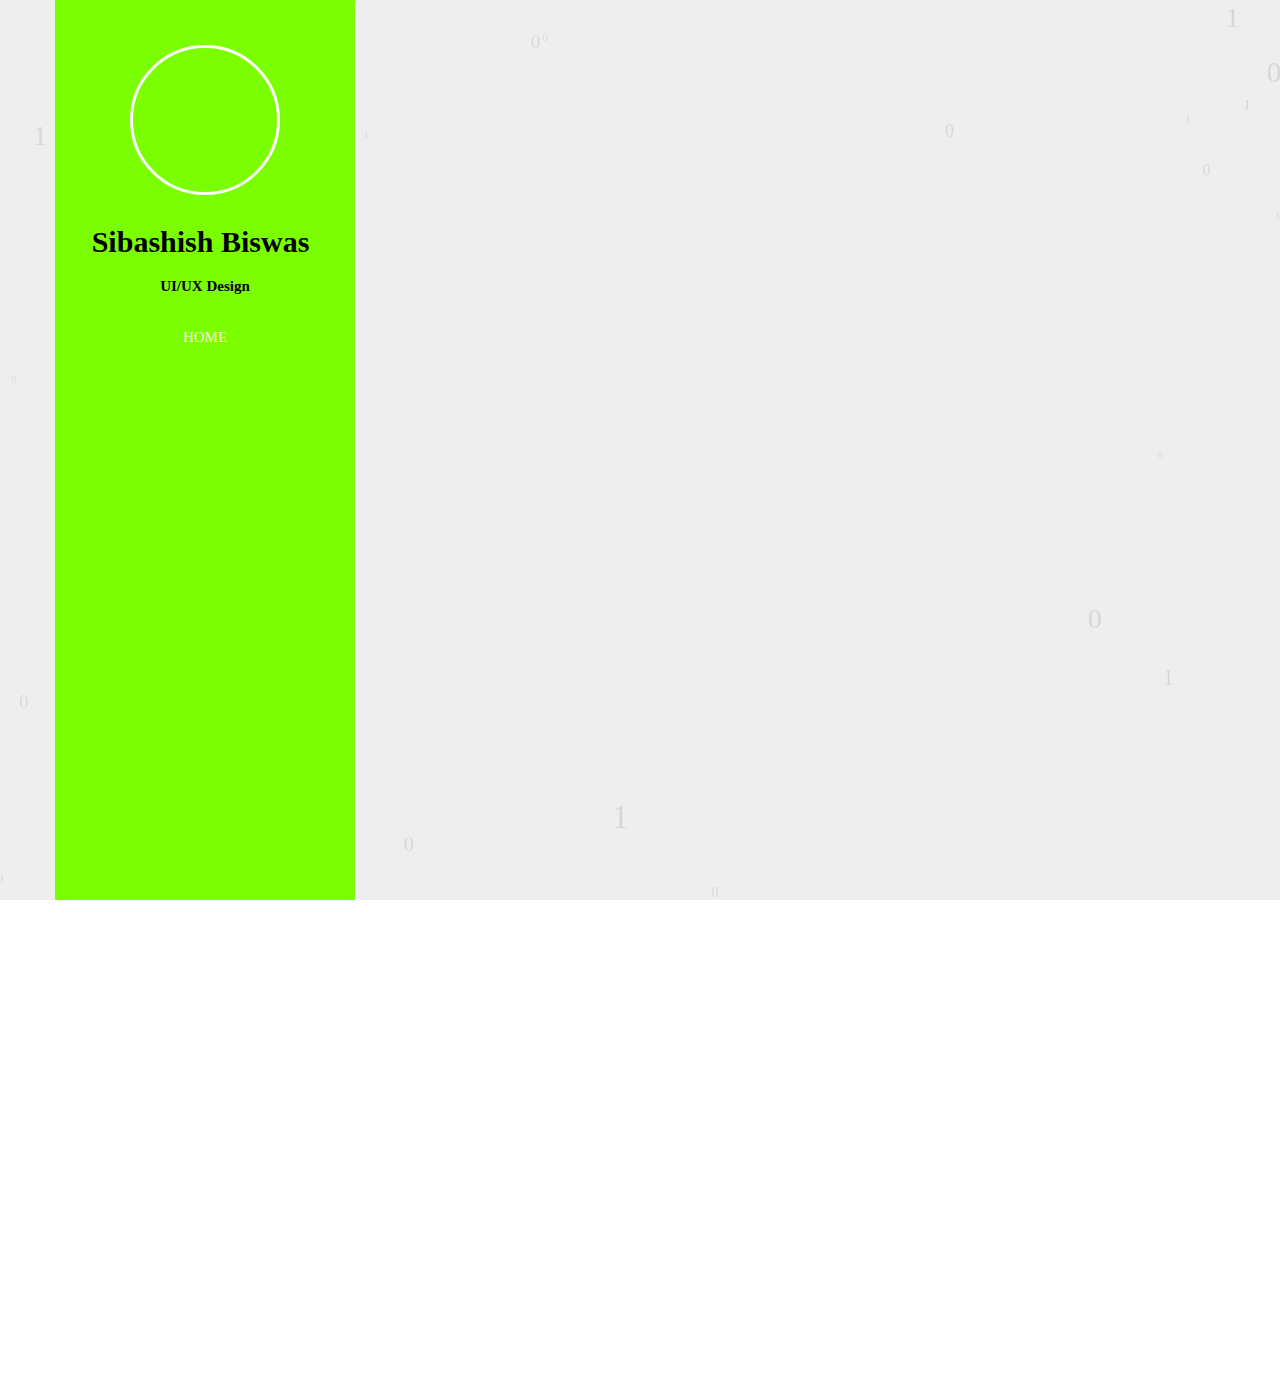
==== ui.html @ 1a41da85 "first commit" ====
<!DOCTYPE HTML>
<html>
   <head>
      <meta charset="utf-8">
      <meta http-equiv="X-UA-Compatible" content="IE=edge">
      <title>UI/UX</title>
      <meta name="viewport" content="width=device-width, initial-scale=1">
      <meta name="description" content="Portfolio webpage of Vinay Somawat" />
      <meta name="keywords" content="portfolio,website,personal website,github,projects,computer science and engineering" />
      <meta name="author" content="Sibashish Biswas" />
      <!--quora icon--> 
      <meta name="viewport" content="width=device-width, initial-scale=1">
      <link rel="stylesheet" href="https://cdnjs.cloudflare.com/ajax/libs/font-awesome/4.7.0/css/font-awesome.min.css">
      <!-- Place favicon.ico and apple-touch-icon.png in the root directory -->
      <link rel="shortcut icon" href="logo.png">
      <link rel="icon" type="image/png" href="kisspng-wechat-avatar-icon-line-v-word-5a715fe8a66dc6.6173848315173795606817.png">
      <link href="https://fonts.googleapis.com/css?family=Quicksand:300,400,500,700" rel="stylesheet">
      <link href="https://fonts.googleapis.com/css?family=Playfair+Display:400,400i,700" rel="stylesheet">
      <!-- Animate.css -->
      <link rel="stylesheet" href="css/animate.css">
      <!-- Icomoon Icon Fonts-->
      <link rel="stylesheet" href="css/icomoon.css">
      <!-- Bootstrap  -->
      <link rel="stylesheet" href="css/bootstrap.css">
      <!-- Flexslider  -->
      <link rel="stylesheet" href="css/flexslider.css">
      <!-- Flaticons  -->
      <link rel="stylesheet" href="fonts/flaticon/font/flaticon.css">
      <!-- Owl Carousel -->
      <link rel="stylesheet" href="css/owl.carousel.min.css">
      <link rel="stylesheet" href="css/owl.theme.default.min.css">
      <!-- Theme style  -->
      <link rel="stylesheet" href="css/style.css">
      <!-- Modernizr JS -->
      <script src="js/modernizr-2.6.2.min.js"></script>
       <!-----Google adsense code---->
       <script data-ad-client="ca-pub-4767382980457301" async src="https://pagead2.googlesyndication.com/pagead/js/adsbygoogle.js"></script>
   </head>
   <body>
       <canvas id="canvas"></canvas>
      <div id="colorlib-page">
         <div class="container-wrap">
            <a href="#" class="js-colorlib-nav-toggle colorlib-nav-toggle" data-toggle="collapse" data-target="#navbar" aria-expanded="false" aria-controls="navbar"><i></i></a> 
            <aside id="colorlib-aside" role="complementary" class="border js-fullheight">
               <div class="text-center">
                  <div class="author-img" style="background-image: url(images/IMG_-wl1xai.jpg);"></div>
                  <h1 id="colorlib-logo" style="font-family: fantasy;"><a href="https://sibashish99.github.io">Sibashish Biswas</a></h1>
                  <p style="font-family: fantasy;"><strong>UI/UX Design</strong></p>
                  <a href="index.html" style="font-family: fantasy; color: antiquewhite;">HOME</a>
               </div>
            </aside>
            <div id="colorlib-main">
               <section class="colorlib-about" data-section="about">
                  <div class="colorlib-narrow-content">
                     <div class="row">
                        <div class="col-md-12">
                           <div class="row row-bottom-padded-sm animate-box" data-animate-effect="fadeInLeft">
                              <div class="col-md-12">
                                 <div class="about-desc">
                                    <h2 style="font-family: fantasy;">UI/UX Design</h2>
                                    <hr>
                                     <div class="col-md-12">
                        <article class="timeline-entry animate-box" data-animate-effect="fadeInRight">
                          <br>
                          <ul class="fa-ul mb-0">
                            <!-- <article class="timeline-entry animate-box" data-animate-effect="fadeInRight"> -->
                            <li>
                              <i class="fa-li fa fa-check"></i>
                              <div
                                onmouseover="document.querySelector('#colorlib-main > section.colorlib-skills > div > div > div:nth-child(3) > article > ul > li:nth-child(1) > div > a > div:nth-child(1)').style.backgroundColor='#78C2AD'"
                                onmouseout="document.querySelector('#colorlib-main > section.colorlib-skills > div > div > div:nth-child(3) > article > ul > li:nth-child(1) > div > a > div:nth-child(1)').style.backgroundColor=''">
                                <a href="https://github.com/sibashish99/iphone11pro_UI" style="text-decoration:none;">
                                  <div>
                                    <h4 class="mb-3" style="font-family: fantasy;">Iphone11 landing page</h4>
                                  </div>
                                  <div
                                    class="resume-item d-flex flex-column flex-md-row justify-content-between mb-3">
                                    <div id="divMain">
                                      <div id='left-div' class="resume-content">
                                        <img style='float:left; margin:0 20px;' width='300px;' class='img-fluid'
                                          src='images/ui1.png'>
                                      </div>
                                      <div id='right-div' class='resume-content'>
                                        <div class="subheading mb-0">
                                          <p>The landing page of iphone11 website.</p>
                                        </div>
                                        <div class="mb-0">
                                          <span class='badge badge-secondary'>HTML</span>
                                          <span class='badge badge-secondary'>CSS</span>
                                          <span class='badge badge-secondary'>Javascriipt</span>
                                        </div>
                                        <iframe src="https://ghbtns.com/github-btn.html?user=sibashish99&repo=iphone11pro_UI&type=watch&count=true&size=small&v=2" frameborder="0" scrolling="0" width="100px" height="30px"></iframe>
                                        <iframe src="https://ghbtns.com/github-btn.html?user=sibashish99&repo=iphone11pro_UI&type=star&count=true&size=small" frameborder="0" scrolling="0" width="100px" height="30px"></iframe>
                                        <iframe src="https://ghbtns.com/github-btn.html?user=sibashish99&repo=iphone11pro_UI&type=fork&count=true&size=small" frameborder="0" scrolling="0" width="100px" height="30px"></iframe>
                                      </div>
                                    </div>
                                  </div>
                                </a>
                              </div>
                            </li>
                            <br>
                            <br>
                            <!-- </article>
                              <article class="timeline-entry animate-box" data-animate-effect="fadeInRight"> -->
                                <br>
                            <li>
                              <i class="fa-li fa fa-check"></i>
                              <div
                                onmouseover="document.querySelector('#colorlib-main > section.colorlib-skills > div > div > div:nth-child(3) > article > ul > li:nth-child(3) > div > a > div:nth-child(1)').style.backgroundColor='#78C2AD'"
                                onmouseout="document.querySelector('#colorlib-main > section.colorlib-skills > div > div > div:nth-child(3) > article > ul > li:nth-child(3) > div > a > div:nth-child(1)').style.backgroundColor=''">
                                <a href="https://github.com/sibashish99/iPhone_watch_UI" style="text-decoration:none;">
                                  <div>
                                    <h4 class="mb-3" style="font-family: fantasy;">Iphone watch landing page</h4>
                                  </div>
                                  <div
                                    class="resume-item d-flex flex-column flex-md-row justify-content-between mb-3">
                                    <div id="divMain">
                                      <div id='left-div' class="resume-content">
                                        <img style='float:left; margin:0 20px;' width='300px;' class='img-fluid'
                                          src='images/ui2.png'>
                                      </div>
                                      <div id='right-div' class='resume-content'>
                                        <div class="subheading mb-0">
                                          <p>Iphone watch website landing page.</p>
                                        </div>
                                        <div class="mb-0">
                                          <span class='badge badge-secondary'>HTML</span>
                                          <span class='badge badge-secondary'>CSS</span>
                                          <span class='badge badge-secondary'>Javascript</span>
                                        </div>
                                        <br>
                                        <iframe src="https://ghbtns.com/github-btn.html?user=sibashish99&repo=iPhone_watch_UI&type=watch&count=true&size=small&v=2" frameborder="0" scrolling="0" width="100px" height="30px"></iframe>
                                        <iframe src="https://ghbtns.com/github-btn.html?user=sibashish99&repo=iPhone_watch_UI&type=star&count=true&size=small" frameborder="0" scrolling="0" width="100px" height="30px"></iframe>
                                        <iframe src="https://ghbtns.com/github-btn.html?user=sibashish99&repo=iPhone_watch_UI&type=fork&count=true&size=small" frameborder="0" scrolling="0" width="100px" height="30px"></iframe>
                                      </div>
                                    </div>
                                  </div>
                                </a>
                              </div>
                            </li>

                            <!--ui3-->
                            <br>
                            <!-- </article>
                              <article class="timeline-entry animate-box" data-animate-effect="fadeInRight"> -->
                                <br>
                            <li>
                              <i class="fa-li fa fa-check"></i>
                              <div
                                onmouseover="document.querySelector('#colorlib-main > section.colorlib-skills > div > div > div:nth-child(3) > article > ul > li:nth-child(3) > div > a > div:nth-child(1)').style.backgroundColor='#78C2AD'"
                                onmouseout="document.querySelector('#colorlib-main > section.colorlib-skills > div > div > div:nth-child(3) > article > ul > li:nth-child(3) > div > a > div:nth-child(1)').style.backgroundColor=''">
                                <a href="https://github.com/sibashish99/joker_ui" style="text-decoration:none;">
                                  <div>
                                    <h4 class="mb-3" style="font-family: fantasy;">Iphone watch landing page</h4>
                                  </div>
                                  <div
                                    class="resume-item d-flex flex-column flex-md-row justify-content-between mb-3">
                                    <div id="divMain">
                                      <div id='left-div' class="resume-content">
                                        <img style='float:left; margin:0 20px;' width='300px;' class='img-fluid'
                                          src='images/ui3.png'>
                                      </div>
                                      <div id='right-div' class='resume-content'>
                                        <div class="subheading mb-0">
                                          <p>Joker landing page</p>
                                        </div>
                                        <div class="mb-0">
                                          <span class='badge badge-secondary'>HTML</span>
                                          <span class='badge badge-secondary'>CSS</span>
                                          <span class='badge badge-secondary'>Javascript</span>
                                        </div>
                                        <br>
                                        <iframe src="https://ghbtns.com/github-btn.html?user=sibashish99&repo=joker_ui&type=watch&count=true&size=small&v=2" frameborder="0" scrolling="0" width="100px" height="30px"></iframe>
                                        <iframe src="https://ghbtns.com/github-btn.html?user=sibashish99&repo=joker_ui&type=star&count=true&size=small" frameborder="0" scrolling="0" width="100px" height="30px"></iframe>
                                        <iframe src="https://ghbtns.com/github-btn.html?user=sibashish99&repo=joker_ui&type=fork&count=true&size=small" frameborder="0" scrolling="0" width="100px" height="30px"></iframe>
                                      </div>
                                    </div>
                                  </div>
                                </a>
                              </div>
                            </li>
                            <!--end-->

                                    <!--ui4-->
                                    <br>
                                    <!-- </article>
                                      <article class="timeline-entry animate-box" data-animate-effect="fadeInRight"> -->
                                        <br>
                                    <li>
                                      <i class="fa-li fa fa-check"></i>
                                      <div
                                        onmouseover="document.querySelector('#colorlib-main > section.colorlib-skills > div > div > div:nth-child(3) > article > ul > li:nth-child(3) > div > a > div:nth-child(1)').style.backgroundColor='#78C2AD'"
                                        onmouseout="document.querySelector('#colorlib-main > section.colorlib-skills > div > div > div:nth-child(3) > article > ul > li:nth-child(3) > div > a > div:nth-child(1)').style.backgroundColor=''">
                                        <a href="https://github.com/sibashish99/Realme_ui" style="text-decoration:none;">
                                          <div>
                                            <h4 class="mb-3" style="font-family: fantasy;">Realme website UI</h4>
                                          </div>
                                          <div
                                            class="resume-item d-flex flex-column flex-md-row justify-content-between mb-3">
                                            <div id="divMain">
                                              <div id='left-div' class="resume-content">
                                                <img style='float:left; margin:0 20px;' width='300px;' class='img-fluid'
                                                  src='images/ui4.png'>
                                              </div>
                                              <div id='right-div' class='resume-content'>
                                                <div class="subheading mb-0">
                                                  <p>Realme website landing page</p>
                                                </div>
                                                <div class="mb-0">
                                                  <span class='badge badge-secondary'>HTML</span>
                                                  <span class='badge badge-secondary'>CSS</span>
                                                  <span class='badge badge-secondary'>Javascript</span>
                                                </div>
                                                <br>
                                                <iframe src="https://ghbtns.com/github-btn.html?user=sibashish99&repo=Realme_ui&type=watch&count=true&size=small&v=2" frameborder="0" scrolling="0" width="100px" height="30px"></iframe>
                                                <iframe src="https://ghbtns.com/github-btn.html?user=sibashish99&repo=Realme_ui&type=star&count=true&size=small" frameborder="0" scrolling="0" width="100px" height="30px"></iframe>
                                                <iframe src="https://ghbtns.com/github-btn.html?user=sibashish99&repo=Realme_ui&type=fork&count=true&size=small" frameborder="0" scrolling="0" width="100px" height="30px"></iframe>
                                              </div>
                                            </div>
                                          </div>
                                        </a>
                                      </div>
                                    </li>
                                    <!--end-->

                                            <!--ui5-->
                                            <br>
                                            <!-- </article>
                                              <article class="timeline-entry animate-box" data-animate-effect="fadeInRight"> -->
                                                <br>
                                            <li>
                                              <i class="fa-li fa fa-check"></i>
                                              <div
                                                onmouseover="document.querySelector('#colorlib-main > section.colorlib-skills > div > div > div:nth-child(3) > article > ul > li:nth-child(3) > div > a > div:nth-child(1)').style.backgroundColor='#78C2AD'"
                                                onmouseout="document.querySelector('#colorlib-main > section.colorlib-skills > div > div > div:nth-child(3) > article > ul > li:nth-child(3) > div > a > div:nth-child(1)').style.backgroundColor=''">
                                                <a href="https://drive.google.com/file/d/1MjmD7J5fWbPoXzM8pMlUVHMJ9iEuBJGy/view?usp=sharing" style="text-decoration:none;">
                                                  <div>
                                                    <h4 class="mb-3" style="font-family: fantasy;">Realme website UI</h4>
                                                  </div>
                                                  <div
                                                    class="resume-item d-flex flex-column flex-md-row justify-content-between mb-3">
                                                    <div id="divMain">
                                                      <div id='left-div' class="resume-content">
                                                        <img style='float:left; margin:0 20px;' width='300px;' class='img-fluid'
                                                          src='images/ui5.png'>
                                                      </div>
                                                      <div id='right-div' class='resume-content'>
                                                        <div class="subheading mb-0">
                                                          <p>soft UI</p>
                                                        </div>
                                                        <div class="mb-0">
                                                          <span class='badge badge-secondary'>Adobe Xd</span>
                                                          <span class='badge badge-secondary'>Photoshop</span>
                                                        </div>
                                                        <br>
                                                       <!-- <iframe src="https://ghbtns.com/github-btn.html?user=sibashish99&repo=Realme_ui&type=watch&count=true&size=small&v=2" frameborder="0" scrolling="0" width="100px" height="30px"></iframe>
                                                        <iframe src="https://ghbtns.com/github-btn.html?user=sibashish99&repo=Realme_ui&type=star&count=true&size=small" frameborder="0" scrolling="0" width="100px" height="30px"></iframe>
                                                        <iframe src="https://ghbtns.com/github-btn.html?user=sibashish99&repo=Realme_ui&type=fork&count=true&size=small" frameborder="0" scrolling="0" width="100px" height="30px"></iframe>
                                                      -->
                                                      </div>
                                                    </div>
                                                  </div>
                                                </a>
                                              </div>
                                            </li>
                                            <!--end-->
                            <br>
                          </ul>
                        </article>
                      </div>
                                 </div>
                              </div>
                           </div>
                        </div>
                     </div>
                  </div>
               </section>
            </div>
            <!-- jQuery -->
            <script src="js/jquery.min.js"></script>
            <!-- jQuery Easing -->
            <script src="js/jquery.easing.1.3.js"></script>
            <!-- Bootstrap -->
            <script src="js/bootstrap.min.js"></script>
            <!-- Waypoints -->
            <script src="js/jquery.waypoints.min.js"></script>
            <!-- Flexslider -->
            <script src="js/jquery.flexslider-min.js"></script>
            <!-- Owl carousel -->
            <script src="js/owl.carousel.min.js"></script>
            <!-- Counters -->
            <script src="js/jquery.countTo.js"></script>
            <!-- MAIN JS -->
            <script src="js/main.js"></script>
             <!--canvas js--->
           <script src="js/canvas.js"></script>
         </div>
      </div>
   </body>
</html>
---- fonts/flaticon/font/flaticon.css ----
.flaticons-solid:before {
  font-family: "FlatIcons Solid";
  speak: none;
  font-style: normal;
  font-weight: normal;
  line-height: 1;
  -webkit-font-smoothing: antialiased; }
  
.flaticons-stroke:before {
  font-family: "FlatIcons Stroke";
  speak: none;
  font-style: normal;
  font-weight: normal;
  line-height: 1;
  -webkit-font-smoothing: antialiased; }

[class=^"flaticons-"].A1:before,
[class=^"flaticons-"].paperclip-2:before {
  content: "e000"; }

[class=^"flaticons-"].A2:before {
  content: "e001"; }

[class=^"flaticons-"].A3:before {
  content: "e002"; }

[class=^"flaticons-"].B1:before {
  content: "e003"; }

[class=^"flaticons-"].B2:before {
  content: "e004"; }

[class=^"flaticons-"].B3:before {
  content: "e005"; }

[class=^"flaticons-"].C1:before {
  content: "e006"; }

[class=^"flaticons-"].C2:before {
  content: "e007"; }

[class=^"flaticons-"].C3:before {
  content: "e008"; }
---- css/style.css ----
@font-face {
  font-family: 'icomoon';
  src: url("../fonts/icomoon/icomoon.eot?srf3rx");
  src: url("../fonts/icomoon/icomoon.eot?srf3rx#iefix") format("embedded-opentype"), url("../fonts/icomoon/icomoon.ttf?srf3rx") format("truetype"), url("../fonts/icomoon/icomoon.woff?srf3rx") format("woff"), url("../fonts/icomoon/icomoon.svg?srf3rx#icomoon") format("svg");
  font-weight: normal;
  font-style: normal; }


body {
  font-family: "Quicksand", Arial, sans-serif;
  font-weight: 400;
  font-size: 15px;
  line-height: 1.8;
  color: rgba(0, 0, 0, 0.7); }
  @media screen and (max-width: 992px) {
    body {
      font-size: 16px; } 
      h2{
          text-align: center;
      }
canvas {
  background: #EEE;
  position: fixed;
  top: 0;
  left: 0;
}}
canvas {
  background: #EEE;
  position: fixed;
  top: 0;
  left: 0;
}

a {
  color: #2c98f0;
  -webkit-transition: 0.5s;
  -o-transition: 0.5s;
  transition: 0.5s; }
  a:hover, a:active, a:focus {
    color: #2c98f0;
    outline: none;
    text-decoration: none !important; }

p {
  margin-bottom: 1.5em;
    color: black;
    font-family: 'Montserrat', sans-serif;
}
x{
    margin-bottom: 1.5em;
    background-color:darkkhaki;
    color: black;
    backface-visibility: visible;
}

h1, h4, h5, h6 {
  color: #000;
  font-family: "Playfair Display", Georgia, serif;
  font-weight: 400;
  margin: 0 0 30px 0; }

h2{
    color: #000;
  font-family: "Playfair Display", Georgia, serif;
  font-weight: 200;
  margin: 0 0 20px 0;
}
h3{
    color: #000;
  font-family: "Playfair Display", Georgia, serif;
  font-weight: 200;
  margin: 0 0 30px 0;
}

figure {
  margin-bottom: 2.5em;
  float: left;
  width: 100%; }
  figure figcaption {
    font-size: 16px;
    width: 80%;
    margin: 20px auto 0px auto;
    color: black;
    font-style: italic;
    font-family: "Quicksand", Arial, sans-serif; }
    @media screen and (max-width: 480px) {
      figure figcaption {
        width: 100%; } }

::-webkit-selection {
  color: #fff;
  background: #2c98f0; }

::-moz-selection {
  color: #fff;
  background: #2c98f0; }

::selection {
  color: #fff;
  background: #2c98f0; }

#colorlib-page {
  width: 100%;
  overflow: hidden;
  position: relative; }

#colorlib-aside {
  padding-top: 3em;
  padding-bottom: 1px;
  float:left;
  width: 300px;
  position: fixed;
  z-index: 1001;
    background-color:#7bff00;
  -webkit-transition: 0.5s;
  -o-transition: 0.5s;
  transition: 0.5s; }
  @media screen and (max-width: 768px) {
    #colorlib-aside {
      width: 300px;
      -moz-transform: translateX(-300px);
      -webkit-transform: translateX(-300px);
      -ms-transform: translateX(-300px);
      -o-transform: translateX(-300px);
      transform: translateX(-300px);
      padding-top: 4em;
	  background-color: #f9bf3f;
        height: auto;
      } }
  #colorlib-aside .author-img {
    width: 150px;
    height: 150px;
    margin: 0 auto;
    margin-bottom: 30px;
    -webkit-border-radius: 50%;
    -moz-border-radius: 50%;
    -ms-border-radius: 50%;
    border-radius: 50%;
    border: 3px solid white;}
#colorlib-aside h1{
    color: #000;
  font-family: 'Raleway', sans-serif;
}
  #colorlib-aside .position {
    display: block;
    margin-bottom: 2em;
    font-size: 12px;
    text-transform: uppercase; }
  #colorlib-aside #colorlib-logo {
    text-align: right;
    font-weight: 700;
    font-size: 30px;
    margin-bottom: .5em;
    display: block;
    width: 100%; }
    #colorlib-aside #colorlib-logo a {
      display: block;
      text-align: center;
      color: #000;
      padding-right: .3em;}
  #colorlib-aside #colorlib-main-menu {
    display: block;
    width: 100%; }
    #colorlib-aside #colorlib-main-menu .collapse {
      display: block !important; }
    #colorlib-aside #colorlib-main-menu ul {
      text-align: center;
      margin: 0;
      padding: 0; }
      @media screen and (max-width: 768px) {
        #colorlib-aside #colorlib-main-menu ul {
          margin: 0 0 2em 0; } }
      #colorlib-aside #colorlib-main-menu ul li {
        margin: 0 0 10px 0;
        padding: 0;
        list-style: none;
        font-size: 12px;
        font-weight: 500;
        text-transform: uppercase;
        letter-spacing: 1px; }
        #colorlib-aside #colorlib-main-menu ul li a {
          color: rgba(0, 0, 0, 0.7);
          text-decoration: none;
          position: relative;
          padding: 10px 0;
          font-family: "Quicksand", Arial, sans-serif;
          -webkit-transition: 0.3s;
          -o-transition: 0.3s;
          transition: 0.3s; }
          #colorlib-aside #colorlib-main-menu ul li a:after {
            content: "";
            position: absolute;
            height: 1px;
            bottom: 7px;
            left: 0;
            right: 0;
            background-color: #2c98f0;
            visibility: hidden;
            -webkit-transform: scaleX(0);
            -moz-transform: scaleX(0);
            -ms-transform: scaleX(0);
            -o-transform: scaleX(0);
            transform: scaleX(0);
            -webkit-transition: all 0.3s cubic-bezier(0.175, 0.885, 0.32, 1.275);
            -moz-transition: all 0.3s cubic-bezier(0.175, 0.885, 0.32, 1.275);
            -ms-transition: all 0.3s cubic-bezier(0.175, 0.885, 0.32, 1.275);
            -o-transition: all 0.3s cubic-bezier(0.175, 0.885, 0.32, 1.275);
            transition: all 0.3s cubic-bezier(0.175, 0.885, 0.32, 1.275); }
          #colorlib-aside #colorlib-main-menu ul li a:hover {
            text-decoration: none;
            color: black; }
            #colorlib-aside #colorlib-main-menu ul li a:hover:after {
              visibility: visible;
              -webkit-transform: scaleX(1);
              -moz-transform: scaleX(1);
              -ms-transform: scaleX(1);
              -o-transform: scaleX(1);
              transform: scaleX(1); }
        #colorlib-aside #colorlib-main-menu ul li.active a {
          color: #8e8a92; }
          #colorlib-aside #colorlib-main-menu ul li.active a:after {
            visibility: visible;
            -webkit-transform: scaleX(1);
            -moz-transform: scaleX(1);
            -ms-transform: scaleX(1);
            -o-transform: scaleX(1);
            transform: scaleX(1); }
  #colorlib-aside .colorlib-footer {
    font-size: 20px;
    text-align: center;
    font-weight: 400;
    color: rgba(0, 0, 0, 0.5);
    padding: 0 20px;
    width: 100%;}
    @media screen and (max-width: 768px) {
      #colorlib-aside .colorlib-footer {
        position: fixed;
        height: auto;} }
    #colorlib-aside .colorlib-footer span {
      display: block;}
    #colorlib-aside .colorlib-footer ul {
      padding: 0 20px;
      margin: 0 0 10px 0; }
      #colorlib-aside .colorlib-footer ul li {
        padding: 0 20px;
        margin: 0 0 10px 0;
        display: inline;
        list-style: none; }
#colorlib-aside .colorlib-footer h3 {
    font-family:inherit;
          padding: 4px; }
#colorlib-aside .colorlib-footer h3 a
{
    color: #FF722C;
    font-size: 18px;
}
#rcorners2 {
    border-radius: 15px;
  background: black;
  padding: 20px; 
  width: 50%;
  height: 40px; 
}
        #colorlib-aside .colorlib-footer ul li a {
          color: rgba(255, 255, 255, 0.3);
          padding: 4px; }
          #colorlib-aside .colorlib-footer ul li a:hover, #colorlib-aside .colorlib-footer ul li a:active, #colorlib-aside .colorlib-footer ul li a:focus {
            text-decoration: none;
            outline: none;
            color: black; }

.container-wrap {
  max-width: 1170px;
  margin: 0 auto; }

#colorlib-main {
  width: calc(100% - 300px);
  float: right;
  -webkit-transition: 0.5s;
  -o-transition: 0.5s;
  transition: 0.5s; }
  @media screen and (max-width: 768px) {
    #colorlib-main {
      width: 100%;
      padding: 0 1em; } }

#colorlib-hero {
  min-height: 500px;
  background: #fff url(../images/loader.gif) no-repeat center center;
  width: 100%;
  float: left;
  margin-bottom: 10em;
  clear: both; }
  #colorlib-hero .flexslider {
    border: none;
    z-index: 1;
    margin-bottom: 0; }
    #colorlib-hero .flexslider .slides {
      position: relative;
      overflow: visible; }
      #colorlib-hero .flexslider .slides li {
        background-repeat: no-repeat;
        background-size: cover;
        background-position: bottom center;
        min-height: 400px;
        position: relative; }
    #colorlib-hero .flexslider .flex-control-nav {
      bottom: 20px;
      z-index: 1000;
      left: 20px;
      float: left;
      width: auto; }
      @media screen and (max-width: 768px) {
        #colorlib-hero .flexslider .flex-control-nav {
          right: 20px;
          top: 100px; } }
      #colorlib-hero .flexslider .flex-control-nav li {
        display: block;
        margin-bottom: 10px; }
        #colorlib-hero .flexslider .flex-control-nav li a {
          background: rgba(0, 0, 0, 0.5);
          -webkit-box-shadow: none;
          box-shadow: none;
          width: 12px;
          height: 12px;
          cursor: pointer; }
          #colorlib-hero .flexslider .flex-control-nav li a.flex-active {
            cursor: pointer;
            background: transparent;
            border: 2px solid #2c98f0; }
    #colorlib-hero .flexslider .flex-direction-nav {
      display: none; }
    #colorlib-hero .flexslider .slider-text {
      display: table;
      opacity: 0;
      min-height: 500px;
      z-index: 9; }
      #colorlib-hero .flexslider .slider-text > .slider-text-inner {
        display: table-cell;
        vertical-align: middle;
        min-height: 700px;
        padding: 2.5em;
        position: relative; }
        @media screen and (max-width: 768px) {
          #colorlib-hero .flexslider .slider-text > .slider-text-inner {
            text-align: center; } }
        #colorlib-hero .flexslider .slider-text > .slider-text-inner h1, #colorlib-hero .flexslider .slider-text > .slider-text-inner h2 {
          margin: 0;
          padding: 0;
          color: black;
          font-family: "Playfair Display", Georgia, serif; }
        #colorlib-hero .flexslider .slider-text > .slider-text-inner h1 {
          margin-bottom: 20px;
          font-size: 60px;
          line-height: 1.3;
          font-weight: 700; }
          @media screen and (max-width: 768px) {
            #colorlib-hero .flexslider .slider-text > .slider-text-inner h1 {
              font-size: 28px; } }
        #colorlib-hero .flexslider .slider-text > .slider-text-inner h2 {
          font-size: 10px;
          line-height: 1.5;
          margin-bottom: 30px;
          font-weight: 300;
          font-family: "Quicksand", Arial, sans-serif; }
          #colorlib-hero .flexslider .slider-text > .slider-text-inner h2 a {
            color: rgba(44, 152, 240, 0.8);
            border-bottom: 1px solid rgba(44, 152, 240, 0.7); }
        #colorlib-hero .flexslider .slider-text > .slider-text-inner .heading-section {
          font-size: 50px; }
          @media screen and (max-width: 768px) {
            #colorlib-hero .flexslider .slider-text > .slider-text-inner .heading-section {
              font-size: 30px; } }
        #colorlib-hero .flexslider .slider-text > .slider-text-inner s
.colorlib-lead {
          font-size: 20px;
          color: #fff; }
        #colorlib-hero .flexslider .slider-text > .slider-text-inner p {
          margin-bottom: 0; }
        #colorlib-hero .flexslider .slider-text > .slider-text-inner .btn {
          font-size: 12px;
          text-transform: uppercase;
          letter-spacing: 2px;
          color: #000;
          padding: 10px 15px !important;
          border: none;
          font-weight: 400; }
          #colorlib-hero .flexslider .slider-text > .slider-text-inner .btn.btn-learn {
            color: #000;
            border: 1px solid #000;
            background: transparent !important; }
            #colorlib-hero .flexslider .slider-text > .slider-text-inner .btn.btn-learn:hover {
              background: transparent !important;
              border: 1px solid #000 !important; }
          @media screen and (max-width: 768px) {
            #colorlib-hero .flexslider .slider-text > .slider-text-inner .btn {
              width: 100%; } }

body.offcanvas {
  overflow-x: hidden; }
  body.offcanvas #colorlib-aside {
    -moz-transform: translateX(0);
    -webkit-transform: translateX(0);
    -ms-transform: translateX(0);
    -o-transform: translateX(0);
    transform: translateX(0);
    width: 300px;
    background-color: #d0ff00;
    z-index: 999;
    position: fixed; }
  body.offcanvas #colorlib-main, body.offcanvas .colorlib-nav-toggle {
    top: 0;
    -moz-transform: translateX(300px);
    -webkit-transform: translateX(300px);
    -ms-transform: translateX(300px);
    -o-transform: translateX(300px);
    transform: translateX(300px); }

.colorlib-narrow-content {
  padding: 0 4.5em; }
  @media screen and (max-width: 878px) {
    .colorlib-narrow-content {
        width: 100%;
      padding: 0 1em; } }

.no-gutters {
  margin: 0;
  padding: 0; }

.colorlib-experience,
.colorlib-skills,
.colorlib-education,
.colorlib-blog,
.colorlib-work,
.colorlib-about,
.colorlib-installation,
.colorlib-services,
.colorlib-footer,
.colorlib-contact{
  padding-top: 5em;
  padding-bottom: 0em;
  clear: both;
  width: 100%;
  display: block; }
  @media screen and (max-width: 768px) {
    .colorlib-experience,
    .colorlib-skills,
    .colorlib-education,
    .colorlib-blog,
    .colorlib-work,
    .colorlib-about,
    .colorlib-installation,
    .colorlib-services,
      .colorlib-contact{
      padding-top: 2em;
      padding-bottom: 0em; } }


#colorlib-footer2 {
    background: black;
    width: 100%;
    padding-bottom: 3em;
    padding-top: 2em;
    padding-right: 2em;
    
}
#colorlib-footer2 .h2{
    color: red;
    text-align: center;
}

.author-img {
  background-size: cover;
  background-position: center center;
  background-repeat: no-repeat;
  position: relative; }

.colorlib-heading {
  font-size: 18px;
  margin-bottom: 2em;
  font-weight: 700;
  text-transform: uppercase;
  letter-spacing: 5px;
  line-height: 1.8;
  position: relative; }
  .colorlib-heading span {
    display: block; }
  @media screen and (max-width: 768px) {
    .colorlib-heading {
      margin-bottom: 2em; } }

.heading-meta {
  margin-bottom: 15px;
  display: block;
  font-size: 10px;
  text-transform: uppercase;
  color: #999999;
  font-weight: 500;
  letter-spacing: 5px; }

.about-img {
  width: 100%;
  height: 600px;
  margin-bottom: 10px;
margin-left: 10px;}

.about-desc h3 {
  font-size: 18px;
  text-transform: uppercase;
  letter-spacing: 5px;
  font-weight: 500; }

.about-desc h1 {
  font-size: 38px;
  font-weight: 400;
font-family: "Montserrat", Georgia, serif;}

.hire {
  padding: 2em;
  background: #d0ff00; }
  .hire h2 {
    line-height: 1.5; }
  .hire .btn-hire {
    color: #000;
    text-transform: uppercase;
    letter-spacing: 1px;
    bordeR: 1px solid #000;
    padding: 2px 10px; }

.fancy-collapse-panel .panel-default > .panel-heading {
  padding: 0; }


#projects {
  padding: 50px 15px;
  border-bottom: 1px solid #dcd9d9;
  text-align: center
}

#projects h2 {
  color: #374054;
  margin-bottom: 50px
}

.project {
  position: relative;
  max-width: 900px;
  margin: 0 auto 30px auto;
  overflow: hidden;
  background: #fff;
  border-radius: 4px
}

.project-image {
  float: left
}

.project-info {
  position: absolute;
  top: 50%;
  transform: translateY(-50%);
  margin-left: 300px;
  padding: 15px
}

.project-info h3 {
  font-size: 1.5em;
  font-weight: 300;
  color: #374054;
  margin: 0 0 15px 0
}

.project-info p {
  color: #74808a;
  margin: 0 0 15px 0;
  font-size: 0.9em
}

.no-image .project-info {
  position: relative;
  margin: 0;
  padding: 30px 15px;
  transform: none
}

#more-projects {
  display: none
}


.panel-heading a {
  padding: 20px 25px;
  display: block;
  width: 100%;
  font-weight: 500;
  font-size: 14px;
  letter-spacing: 1px;
  text-transform: uppercase;
  font-family: "Quicksand", Arial, sans-serif;
  background-color: #2c98f0;
  color: #fff;
  position: relative;
  -webkit-box-shadow: none !important;
  -moz-box-shadow: none !important;
  -ms-box-shadow: none !important;
  -o-box-shadow: none !important;
  box-shadow: none !important; }

.panel {
  -webkit-box-shadow: none !important;
  -moz-box-shadow: none !important;
  -ms-box-shadow: none !important;
  -o-box-shadow: none !important;
  box-shadow: none !important;
  border: none; }

.panel-heading a:after {
  font-family: "icomoon";
  content: "\e115";
  position: absolute;
  right: 20px;
  font-size: 14px;
  font-weight: 400;
  top: 50%;
  line-height: 1;
  margin-top: -7px; }

.panel-heading a.collapsed:after {
  content: "\e114"; }

.panel-heading a.collapsed {
  background: #f2f3f7;
  border: 1px solid #e6e6e6 !important;
  color: #333333; }

.panel-body {
  padding: 1.5em;
  margin-top: 5px;
  border: 1px solid #e6e6e6 !important; }

.timeline-centered {
  position: relative;
  margin-bottom: 30px; }

.timeline-centered:before, .timeline-centered:after {
  content: " ";
  display: table; }

.timeline-centered:after {
  clear: both; }

.timeline-centered:before, .timeline-centered:after {
  content: " ";
  display: table; }

.timeline-centered:after {
  clear: both; }

.timeline-centered:before {
  content: '';
  position: absolute;
  display: block;
  width: 4px;
  background: #f9bf3f;
  top: 20px;
  bottom: 20px;
  margin-left: 29px; }

.timeline-centered .timeline-entry {
  position: relative;
  margin-top: 5px;
  margin-left: 30px;
  margin-bottom: 10px;
  clear: both; }

.timeline-centered .timeline-entry .timeline-entry-inner {
  position: relative;
  margin-left: -20px; }

.timeline-centered .timeline-entry .timeline-entry-inner .timeline-icon {
  display: block;
  width: 40px;
  height: 40px;
  background: #2c98f0;
  -webkit-border-radius: 50%;
  -moz-border-radius: 50%;
  -ms-border-radius: 50%;
  border-radius: 50%;
  text-align: center;
  -moz-box-shadow: 0 0 0 5px #f2f3f7;
  -webkit-box-shadow: 0 0 0 5px #f2f3f7;
  box-shadow: 0 0 0 5px #f2f3f7;
  line-height: 40px;
  float: left; }
  .timeline-centered .timeline-entry .timeline-entry-inner .timeline-icon i {
    color: #fff; }
  .timeline-centered .timeline-entry .timeline-entry-inner .timeline-icon.color-2 {
    background: #ec5453; }
  .timeline-centered .timeline-entry .timeline-entry-inner .timeline-icon.color-3 {
    background: #f9bf3f; }
  .timeline-centered .timeline-entry .timeline-entry-inner .timeline-icon.color-4 {
    background: #a84cb8; }
  .timeline-centered .timeline-entry .timeline-entry-inner .timeline-icon.color-5 {
    background: #2fa499; }
  .timeline-centered .timeline-entry .timeline-entry-inner .timeline-icon.color-none {
    background: #fff;
    width: 20px;
    height: 20px;
    margin-left: 10px; }

.timeline-centered .timeline-entry .timeline-entry-inner .timeline-label {
  position: relative;
  background: #f9bf3f;
  padding: 1.5em;
  margin-left: 60px;
  -webkit-background-clip: padding-box;
  -moz-background-clip: padding;
  background-clip: padding-box; }

.timeline-centered .timeline-entry .timeline-entry-inner .timeline-label:after {
  content: '';
  display: block;
  position: absolute;
  width: 0;
  height: 0;
  border-style: solid;
  border-width: 9px 9px 9px 0;
  border-color: transparent #f2f3f7 transparent transparent;
  left: 0;
  top: 10px;
  margin-left: -9px; }

.timeline-centered .timeline-entry .timeline-entry-inner .timeline-label p + p {
  margin-top: 15px; }

.timeline-centered .timeline-entry .timeline-entry-inner .timeline-label h2 {
  font-size: 20px;
  font-family: "Quicksand", Arial, sans-serif;
  font-weight: 500; }

.timeline-centered .timeline-entry .timeline-entry-inner .timeline-label h2 a {
  color: #000; }

.timeline-centered .timeline-entry .timeline-entry-inner .timeline-label h2 span {
  -webkit-opacity: .4;
  -moz-opacity: .4;
  opacity: .4;
  -ms-filter: alpha(opacity=40);
  filter: alpha(opacity=40);
  font-size: 16px; }

.services {
  margin-bottom: 30px;
  padding: 1.5em;
  -webkit-box-shadow: 0px 0px 56px -8px rgba(0, 0, 0, 0.17);
  -moz-box-shadow: 0px 0px 56px -8px rgba(0, 0, 0, 0.17);
  -ms-box-shadow: 0px 0px 56px -8px rgba(0, 0, 0, 0.17);
  -o-box-shadow: 0px 0px 56px -8px rgba(0, 0, 0, 0.17);
  box-shadow: 0px 0px 56px -8px rgba(0, 0, 0, 0.17);
  border-bottom: 2px solid #2c98f0; }
  .services .icon2 {
    display: block;
    margin-bottom: 20px; }
    .services .icon2 i {
      font-size: 30px;
      color: #2c98f0; }
  .services h3 {
    font-family: "Quicksand", Arial, sans-serif;
    font-size: 16px;
    font-weight: 500; }
  .services.color-2 {
    border-bottom: 2px solid #ec5453; }
    .services.color-2 .icon2 i {
      color: #ec5453; }
  .services.color-3 {
    border-bottom: 2px solid #f9bf3f; }
    .services.color-3 .icon2 i {
      color: #f9bf3f; }
  .services.color-4 {
    border-bottom: 2px solid #a84cb8; }
    .services.color-4 .icon2 i {
      color: #a84cb8; }
  .services.color-5  {
    border-bottom: 2px solid #2fa499; }

  .services.color-5 .icon2 i {
    color: #2fa499; }
  .services.color-6 {
    border-bottom: 2px solid #4054b2; }
.services.color-6 .icon2 i {
    color: #4054b2; }

.services {
  margin-bottom: 80px;
  position: relative;
  z-index: 0; }
  @media screen and (max-width: 768px) {
    .services {
      margin-bottom: 4em; } }
  .services .icon {
    position: absolute;
    top: -20px;
    left: 0;
    right: 0;
    width: 100px;
    height: 50px;
    display: table;
    margin: 0 auto;
    background: #2c98f0; }
    .services .icon:before, .services .icon:after {
      position: absolute;
      left: 0;
      right: 0;
      content: ''; }
    .services .icon:before {
      top: -30px;
      width: 0;
      height: 0;
      border-style: solid;
      border-width: 0 50px 30px 50px;
      border-color: transparent transparent #2c98f0 transparent; }
    .services .icon:after {
      bottom: -30px;
      width: 0;
      height: 0;
      border-style: solid;
      border-width: 30px 50px 0 50px;
      border-color: #2c98f0 transparent transparent transparent; }
    .services .icon i {
      font-size: 30px;
      color: #fff;
      z-index: 1;
      display: table-cell;
      vertical-align: middle; }
  .services .desc {
    margin-top: 60px; }
    .services .desc h3 {
      font-size: 16px;
      font-weight: 700;
      text-transform: uppercase; }
  .services.color-2 .icon {
    background: #ec5453; }
    .services.color-2 .icon:before {
      border-color: transparent transparent #ec5453 transparent; }
    .services.color-2 .icon:after {
      border-color: #ec5453 transparent transparent transparent; }
  .services.color-3 .icon {
    background: #f9bf3f; }
    .services.color-3 .icon:before {
      border-color: transparent transparent #f9bf3f transparent; }
    .services.color-3 .icon:after {
      border-color: #f9bf3f transparent transparent transparent; }
  .services.color-4 .icon {
    background: #a84cb8; }
    .services.color-4 .icon:before {
      border-color: transparent transparent #a84cb8 transparent; }
    .services.color-4 .icon:after {
      border-color: #a84cb8 transparent transparent transparent; }
  .services.color-5 .icon {
    background: #2fa499; }
    .services.color-5 .icon:before {
      border-color: transparent transparent #2fa499 transparent; }
    .services.color-5 .icon:after {
      border-color: #2fa499 transparent transparent transparent; }
  .services.color-6 .icon {
    background: #4054b2; }
    .services.color-6 .icon:before {
      border-color: transparent transparent #4054b2 transparent; }
    .services.color-6 .icon:after {
      border-color: #4054b2 transparent transparent transparent; }

.progress-wrap h3 {
  font-size: 16px;
  font-family: "Quicksand", Arial, sans-serif;
  margin-bottom: 10px; }

.progress {
  height: 6px;
  -webkit-box-shadow: none;
  box-shadow: none;
  background: #f2f3f7;
  overflow: visible; }

.progress-bar {
  background: #2c98f0;
  -webkit-box-shadow: none;
  box-shadow: none;
  font-size: 12px;
  line-height: 1.2;
  color: #000;
  font-weight: 600;
  text-align: right;
  position: relative;
  overflow: visible;
  -webkit-border-radius: 8px;
  -moz-border-radius: 8px;
  -ms-border-radius: 8px;
  border-radius: 8px; }
  .progress-bar:after {
    position: absolute;
    top: -2px;
    right: 0;
    width: 10px;
    height: 10px;
    content: '';
    background: #2c98f0;
    -webkit-border-radius: 50%;
    -moz-border-radius: 50%;
    -ms-border-radius: 50%;
    border-radius: 50%; }
  .progress-bar span {
    position: absolute;
    top: -22px;
    right: -32px; }
  .progress-bar.color-1 {
    background: #2c98f0; }
    .progress-bar.color-1:after {
      background: #2c98f0; }
    .progress-bar.color-1 span {
      color: #2c98f0; }
  .progress-bar.color-2 {
    background: #ec5453; }
    .progress-bar.color-2:after {
      background: #ec5453; }
    .progress-bar.color-2 span {
      color: #ec5453;
padding-top: 2px;}


  .progress-bar.color-3 {
    background: #f9bf3f; }
    .progress-bar.color-3:after {
      background: #f9bf3f; }
    .progress-bar.color-3 span {
      color: #f9bf3f; }
  .progress-bar.color-4 {
    background: #a84cb8; }
    .progress-bar.color-4:after {
      background: #a84cb8; }
    .progress-bar.color-4 span {
      color: #a84cb8; }
  .progress-bar.color-5 {
    background: #2fa499; }
    .progress-bar.color-5:after {
      background: #2fa499; }
    .progress-bar.color-5 span {
      color: #2fa499; }
  .progress-bar.color-6 {
    background: #4054b2; }
    .progress-bar.color-6:after {
      background: #4054b2; }
    .progress-bar.color-6 span {
      color: #4054b2; }
.progress-bar.color-7 {
    background: #ec5453; }
    .progress-bar.color-7:after {
      background: #ec5453; }
    .progress-bar.color-7 span {
      color: #ec5453; }
  .progress-bar.color-8 {
    background: #f9bf3f; }
    .progress-bar.color-8:after {
      background: #f9bf3f; }
    .progress-bar.color-8 span {
      color: #f9bf3f; }
  .progress-bar.color-9 {
    background: #a84cb8; }
    .progress-bar.color-9:after {
      background: #a84cb8; }
    .progress-bar.color-9 span {
      color: #a84cb8; }
.progress-wrap h3{
	padding-bottom: 14px;
}
.colorlib-feature {
  text-align: left;
  width: 100%;
  float: left;
  margin-bottom: 20px;
  position: relative; }
  .colorlib-feature .colorlib-icon {
    position: absolute;
    top: 0;
    left: 0;
    width: 50px;
    height: 50px;
    display:table;
    text-align: center;
    background: #f2f3f7;
    -webkit-border-radius: 2px;
    -moz-border-radius: 2px;
    -ms-border-radius: 2px;
    border-radius: 2px; }
    .colorlib-feature .colorlib-icon i {
      display: table-cell;
      vertical-align: middle;
      color: #2c98f0;
      font-size: 20px;
      height: 50px; }
      @media screen and (max-width: 1200px) {
        .colorlib-feature .colorlib-icon i {
          font-size: 20px; } }
  .colorlib-feature .colorlib-text {
    padding-left: 60px;
    width: 100%; }
    .colorlib-feature .colorlib-text h2, .colorlib-feature .colorlib-text h3 {
      margin: 0;
      padding: 0; }
    .colorlib-feature .colorlib-text h3 {
      font-weight: 500;
      margin-bottom: 20px;
      color: rgba(0, 0, 0, 0.7);
      font-size: 14px;
      letter-spacing: 3px;
      text-transform: uppercase; }
  .colorlib-feature.colorlib-feature-sm .colorlib-text {
    margin-top: 10px; }
  .colorlib-feature.colorlib-feature-sm .colorlib-icon i {
    color: #2c98f0;
    font-size: 20px; }
    @media screen and (max-width: 1200px) {
      .colorlib-feature.colorlib-feature-sm .colorlib-icon i {
        font-size: 28px; } }

.blog-entry {
  width: 100%;
  float: left;
  background: #fff;
  margin-bottom: 2em; }
  @media screen and (max-width: 768px) {
    .blog-entry {
      margin-bottom: 3em; } }
  .blog-entry .blog-img {
    width: 100%;
    float: left;
    overflow: hidden;
    position: relative;
    z-index: 1;
    margin-bottom: 25px; }
    .blog-entry .blog-img img {
      position: relative;
      max-width: 100%;
      -webkit-transform: scale(1);
      -moz-transform: scale(1);
      -ms-transform: scale(1);
      -o-transform: scale(1);
      transform: scale(1);
      -webkit-transition: 0.3s;
      -o-transition: 0.3s;
      transition: 0.3s; }
  .blog-entry .desc h3 {
    font-size: 16px;
    margin-bottom: 25px;
    line-height: auto;
    font-weight: 500;
    letter-spacing: 0.5px;
    font-family: "Quicksand", Arial, sans-serif; }
    .blog-entry .desc h3 a {
      color: #000;
      text-decoration: none; }
  .blog-entry .desc span {
    display: block;
    margin-bottom: 20px;
    font-size: 12px;
    color: rgba(0, 0, 0, 0.4) !important;
    text-transform: uppercase;
    letter-spacing: 1px;
    font-weight: 400; }
    .blog-entry .desc span small i {
      color: #999999; }
  .blog-entry .desc .lead {
    font-size: 12px;
    text-transform: uppercase;
    letter-spacing: 2px;
    color: #000; }
  .blog-entry:hover .blog-img img {
    -webkit-transform: scale(1.1);
    -moz-transform: scale(1.1);
    -ms-transform: scale(1.1);
    -o-transform: scale(1.1);
    transform: scale(1.1); }

.work-menu span {
  margin-left: 10px; }
  .work-menu span:first-child {
    margin-left: 0; }
  .work-menu span a {
    color: #000; }
    .work-menu span a.active {
      color: #2c98f0; }

.project {
  background-size: cover;
  background-position: center center;
  background-repeat: no-repeat;
  position: relative;
  height: 300px;
  width: 100%;
  display: block;
  margin-bottom: 30px; }
  .project .desc {
    position: absolute;
    top: 0;
    bottom: 0;
    left: 0;
    right: 0;
    background: #2c98f0;
    opacity: 0;
    -webkit-transition: 0.3s;
    -o-transition: 0.3s;
    transition: 0.3s; }
    .project .desc .con {
      padding: 20px;
      display: block;
      position: relative;
      height: 300px; }
      .project .desc .con .icon {
        position: absolute;
        bottom: 20px;
        left: 20px;
        right: 20px; }
        .project .desc .con .icon span {
          display: inline;
          padding-right: 5px; }
          .project .desc .con .icon span a {
            color: #333333;
            padding: 5px;
            background: rgba(255, 255, 255, 0.5);
            -webkit-border-radius: 4px;
            -moz-border-radius: 4px;
            -ms-border-radius: 4px;
            border-radius: 4px; }
        .project .desc .con .icon i {
          font-size: 16px;
          color: #333333; }
    .project .desc h3 {
      font-family: "Quicksand", Arial, sans-serif;
      font-size: 16px;
      font-weight: 500;
      text-transform: uppercase;
      letter-spacing: 1px;
      -webkit-transition: -webkit-transform 0.3s, opacity 0.3s;
      -webkit-transition: opacity 0.3s, -webkit-transform 0.3s;
      transition: opacity 0.3s, -webkit-transform 0.3s;
      -o-transition: transform 0.3s, opacity 0.3s;
      transition: transform 0.3s, opacity 0.3s;
      transition: transform 0.3s, opacity 0.3s, -webkit-transform 0.3s;
      -webkit-transform: translate3d(0, -15px, 0);
      transform: translate3d(0, -15px, 0);
      margin-bottom: 15px; }
      .project .desc h3 a {
        color: #fff; }
    .project .desc span {
      display: block;
      color: rgba(255, 255, 255, 0.7);
      font-size: 13px;
      -webkit-transition: -webkit-transform 0.3s, opacity 0.3s;
      -webkit-transition: opacity 0.3s, -webkit-transform 0.3s;
      transition: opacity 0.3s, -webkit-transform 0.3s;
      -o-transition: transform 0.3s, opacity 0.3s;
      transition: transform 0.3s, opacity 0.3s;
      transition: transform 0.3s, opacity 0.3s, -webkit-transform 0.3s;
      -webkit-transform: translate3d(0, 15px, 0);
      transform: translate3d(0, 15px, 0); }
      .project .desc span a {
        color: #000; }
    @media screen and (max-width: 768px) {
      .project .desc {
        opacity: 1;
        background: rgba(0, 0, 0, 0.4); }
        .project .desc h3 {
          font-style: 28px;
          -webkit-transform: translate3d(0, 0, 0);
          transform: translate3d(0, 0, 0);
          color: #000; }
        .project .desc span {
          -webkit-transform: translate3d(0, 0, 0);
          transform: translate3d(0, 0, 0); } }
  .project:hover .desc {
    opacity: 1; }
    .project:hover .desc h3 {
      -webkit-transform: translate3d(0, 0, 0);
      transform: translate3d(0, 0, 0); }
    .project:hover .desc span {
      -webkit-transform: translate3d(0, 0, 0);
      transform: translate3d(0, 0, 0); }

.btn-load-more {
  width: 100%; }

#colorlib-counter {
  position: relative;
  clear: both;
  margin-bottom: 5em; }

.colorlib-counters {
  padding: 3em 0;
  background-size: cover;
  background-attachment: fixed;
  background-position: center;
align-items: stretch;}
  .colorlib-counters .overlay {
    z-index: 0;
    position: absolute;
    bottom: 0;
    top: 0;
    left: 0;
    right: 0;
    background: rgba(0, 0, 0, 0.4); }
  .colorlib-counters .icon {
    width: 100px;
    height: 100px;
    display: table;
    margin: 0 auto;
    margin-bottom: 20px; }
    .colorlib-counters .icon i {
      display: table-cell;
      vertical-align: middle;
      width: 100px;
      height: 100px;
      font-size: 50px;
      color: #2c98f0;
      background: #fff;
      -webkit-border-radius: 50%;
      -moz-border-radius: 50%;
      -ms-border-radius: 50%;
      border-radius: 50%; }
  .colorlib-counters .counter-wrap {
    border: 1px solid red !important; }
  .colorlib-counters .colorlib-counter {
    font-size: 40px;
    display: block;
    color: white;
    font-family: "Quicksand", Arial, sans-serif;
    width: 100%;
    font-weight: 700;
    margin-bottom: .3em; }
  .colorlib-counters .colorlib-counter-label {
    color: rgba(255, 255, 255, 0.7);
    text-transform: uppercase;
    font-size: 14px;
    letter-spacing: 5px;
    margin-bottom: 2em;
    display: block; }

.colorlib-social {
  padding: 0;
  margin: 0;
  text-align: center; }
  .colorlib-social li {
    padding: 0;
    margin: 0;
    list-style: none;
    display: -moz-inline-stack;
    display: inline-block;
    zoom: 1;
    *display: inline; }
    .colorlib-social li a {
      font-size: 22px;
      color: #000;
      padding: 10px;
      display: -moz-inline-stack;
      display: inline-block;
      zoom: 1;
      *display: inline;
      -webkit-border-radius: 7px;
      -moz-border-radius: 7px;
      -ms-border-radius: 7px;
      border-radius: 7px; }
      @media screen and (max-width: 768px) {
        .colorlib-social li a {
          padding: 10px 8px; } }
      .colorlib-social li a:hover {
        color: #2c98f0; }
      .colorlib-social li a:hover, .colorlib-social li a:active, .colorlib-social li a:focus {
        outline: none;
        text-decoration: none;
        color: #2c98f0; }


#map {
  width: 100%;
  height: 700px; }
  @media screen and (max-width: 768px) {
    #map {
      height: 200px; } }

.colorlib-bg-color {
  background: #fafafa;
  position: relative; }

.pagination {
  padding: 0; }
  .pagination li {
    margin: 2px; }
    .pagination li a {
      color: #000;
      background: transparent;
      color: #000;
      margin: 2px;
      -webkit-border-radius: 0;
      -moz-border-radius: 0;
      -ms-border-radius: 0;
      border-radius: 0; }
      .pagination li a:first-child {
        -webkit-border-radius: 2px;
        -moz-border-radius: 2px;
        -ms-border-radius: 2px;
        border-radius: 2px; }
      .pagination li a:hover, .pagination li a:focus {
        background: #2c98f0;
        color: #fff;
        border: 1px solid #2c98f0; }
      @media screen and (max-width: 768px) {
        .pagination li a {
          padding: 7px 15px; } }
    .pagination li.active a {
      background: #2c98f0;
      border: 1px solid #2c98f0 !important; }
      .pagination li.active a:hover, .pagination li.active a:focus {
        background: #2c98f0;
        color: #fff;
        border: 1px solid #2c98f0 !important; }

.btn {
  margin-right: 4px;
  margin-bottom: 4px;
  font-family: "Quicksand", Arial, sans-serif;
  font-size: 12px;
  font-weight: 400;
  text-transform: uppercase;
  letter-spacing: 1px;
  -webkit-border-radius: 2px;
  -moz-border-radius: 2px;
  -ms-border-radius: 2px;
  border-radius: 2px;
  -webkit-transition: 0.5s;
  -o-transition: 0.5s;
  transition: 0.5s;
  padding: 8px 15px !important; }
  .btn.btn-sm {
    padding: 4px 15px !important; }
  .btn.btn-md {
    padding: 8px 20px !important; }
  .btn.btn-lg {
    padding: 18px 36px !important; }
  .btn:hover, .btn:active, .btn:focus {
    -webkit-box-shadow: none !important;
    box-shadow: none !important;
    outline: none !important; }

.btn-primary {
  background: #2c98f0;
  color: #fff;
  border: 2px solid #2c98f0; }
  .btn-primary:hover, .btn-primary:focus, .btn-primary:active {
    background: #44a4f2 !important;
    border-color: #44a4f2 !important; }
  .btn-primary.btn-outline {
    background: transparent;
    color: #2c98f0;
    border: 2px solid #2c98f0; }
    .btn-primary.btn-outline:hover, .btn-primary.btn-outline:focus, .btn-primary.btn-outline:active {
      background: #2c98f0;
      color: #fff; }

.btn-success {
  background: #5cb85c;
  color: #fff;
  border: 2px solid #5cb85c; }
  .btn-success:hover, .btn-success:focus, .btn-success:active {
    background: #4cae4c !important;
    border-color: #4cae4c !important; }
  .btn-success.btn-outline {
    background: transparent;
    color: #5cb85c;
    border: 2px solid #5cb85c; }
    .btn-success.btn-outline:hover, .btn-success.btn-outline:focus, .btn-success.btn-outline:active {
      background: #5cb85c;
      color: #fff; }

.btn-info {
  background: #5bc0de;
  color: #fff;
  border: 2px solid #5bc0de; }
  .btn-info:hover, .btn-info:focus, .btn-info:active {
    background: #46b8da !important;
    border-color: #46b8da !important; }
  .btn-info.btn-outline {
    background: transparent;
    color: #5bc0de;
    border: 2px solid #5bc0de; }
    .btn-info.btn-outline:hover, .btn-info.btn-outline:focus, .btn-info.btn-outline:active {
      background: #5bc0de;
      color: #fff; }

.btn-warning {
  background: #f0ad4e;
  color: #fff;
  border: 2px solid #f0ad4e; }
  .btn-warning:hover, .btn-warning:focus, .btn-warning:active {
    background: #eea236 !important;
    border-color: #eea236 !important; }
  .btn-warning.btn-outline {
    background: transparent;
    color: #f0ad4e;
    border: 2px solid #f0ad4e; }
    .btn-warning.btn-outline:hover, .btn-warning.btn-outline:focus, .btn-warning.btn-outline:active {
      background: #f0ad4e;
      color: #fff; }

.btn-danger {
  background: #d9534f;
  color: #fff;
  border: 2px solid #d9534f; }
  .btn-danger:hover, .btn-danger:focus, .btn-danger:active {
    background: #d43f3a !important;
    border-color: #d43f3a !important; }
  .btn-danger.btn-outline {
    background: transparent;
    color: #d9534f;
    border: 2px solid #d9534f; }
    .btn-danger.btn-outline:hover, .btn-danger.btn-outline:focus, .btn-danger.btn-outline:active {
      background: #d9534f;
      color: #fff; }

.btn-outline {
  background: none;
  border: 2px solid gray;
  font-size: 16px;
  -webkit-transition: 0.3s;
  -o-transition: 0.3s;
  transition: 0.3s; }
  .btn-outline:hover, .btn-outline:focus, .btn-outline:active {
    -webkit-box-shadow: none;
    box-shadow: none; }

.form-control {
  -webkit-appearance: none;
  -moz-appearance: none;
  appearance: none;
  -webkit-box-shadow: none;
  box-shadow: none;
  background: transparent;
  border: transparent;
  background: #f2f3f7;
  height: 54px;
  font-size: 16px;
  font-weight: 400;
  -webkit-transition: 0.3s;
  -o-transition: 0.3s;
  transition: 0.3s;
  -webkit-border-radius: 0;
  -moz-border-radius: 0;
  -ms-border-radius: 0;
  border-radius: 0; }
  .form-control:active, .form-control:focus {
    outline: none;
    -webkit-box-shadow: none;
    box-shadow: none;
    border-color: transparent;
    background: #f0f0f0; }

#message {
  height: 130px; }

.colorlib-nav-toggle {
  cursor: pointer;
  text-decoration: none; }
  .colorlib-nav-toggle.active i::before, .colorlib-nav-toggle.active i::after {
    background: #000; }
  .colorlib-nav-toggle.dark.active i::before, .colorlib-nav-toggle.dark.active i::after {
    background: #000; }
  .colorlib-nav-toggle:hover, .colorlib-nav-toggle:focus, .colorlib-nav-toggle:active {
    outline: none;
    border-bottom: none !important; }
  .colorlib-nav-toggle i {
    position: relative;
    display: -moz-inline-stack;
    display: inline-block;
    zoom: 1;
    *display: inline;
    width: 30px;
    height: 2px;
    color: #000;
    font: bold 14px/.4 Helvetica;
    text-transform: uppercase;
    text-indent: -55px;
    background: #000;
    -webkit-transition: all .2s ease-out;
    -o-transition: all .2s ease-out;
    transition: all .2s ease-out; }
    .colorlib-nav-toggle i::before, .colorlib-nav-toggle i::after {
      content: '';
      width: 30px;
      height: 2px;
      background: #000;
      position: absolute;
      left: 0;
      -webkit-transition: 0.2s;
      -o-transition: 0.2s;
      transition: 0.2s; }
  .colorlib-nav-toggle.dark i {
    position: relative;
    color: #000;
    background: #000;
    -webkit-transition: all .2s ease-out;
    -o-transition: all .2s ease-out;
    transition: all .2s ease-out; }
    .colorlib-nav-toggle.dark i::before, .colorlib-nav-toggle.dark i::after {
      background: #000;
      -webkit-transition: 0.2s;
      -o-transition: 0.2s;
      transition: 0.2s; }

.colorlib-nav-toggle i::before {
  top: -7px; }

.colorlib-nav-toggle i::after {
  bottom: -7px; }

.colorlib-nav-toggle:hover i::before {
  top: -10px; }

.colorlib-nav-toggle:hover i::after {
  bottom: -10px; }

.colorlib-nav-toggle.active i {
  background: transparent; }

.colorlib-nav-toggle.active i::before {
  top: 0;
  -webkit-transform: rotateZ(45deg);
  -moz-transform: rotateZ(45deg);
  -ms-transform: rotateZ(45deg);
  -o-transform: rotateZ(45deg);
  transform: rotateZ(45deg); }

.colorlib-nav-toggle.active i::after {
  bottom: 0;
  -webkit-transform: rotateZ(-45deg);
  -moz-transform: rotateZ(-45deg);
  -ms-transform: rotateZ(-45deg);
  -o-transform: rotateZ(-45deg);
  transform: rotateZ(-45deg); }

.colorlib-nav-toggle {
  position: fixed;
  left: -5px;
  top: 0px;
  z-index: 9999;
  cursor: pointer;
  opacity: 1;
  visibility: hidden;
  padding: 20px;
  -webkit-transition: 0.5s;
  -o-transition: 0.5s;
  transition: 0.5s; }
  @media screen and (max-width: 768px) {
    .colorlib-nav-toggle {
      opacity: 1;
      visibility: visible; } }

@media screen and (max-width: 480px) {
  .col-xxs-12 {
    float: none;
    width: 100%; } }

.row-bottom-padded-lg {
  padding-bottom: 7em; }
  @media screen and (max-width: 768px) {
    .row-bottom-padded-lg {
      padding-bottom: 1em; } }

.row-bottom-padded-md {
  padding-bottom: 3em; }
  @media screen and (max-width: 768px) {
    .row-bottom-padded-md {
      padding-bottom: 1em; } }

.row-bottom-padded-sm {
  padding-bottom: 1em; }
  @media screen and (max-width: 768px) {
    .row-bottom-padded-sm {
      padding-bottom: 1em; } }

.row-pt-md {
  padding-top: 3em; }

.col-padding {
  padding: 10px !important; }

.js .animate-box {
  opacity: 0; }


/* Buy me a coffe button css*/
.bmc-button img{width: 27px !important;margin-bottom: 0px !important;box-shadow: none !important;border: none !important;vertical-align: middle !important;}.bmc-button{line-height: 36px !important;height:37px !important;text-decoration: none !important;display:inline-flex !important;color:#FFFFFF !important;background-color:#000 !important;border-radius: 3px !important;border: 1px solid transparent !important;padding: 1px 9px !important;font-size: 22px !important;letter-spacing: 0.6px !important;box-shadow: 0px 1px 2px rgba(190, 190, 190, 0.5) !important;-webkit-box-shadow: 0px 1px 2px 2px rgba(190, 190, 190, 0.5) !important;margin: 0 auto !important;font-family:'Cookie', cursive !important;-webkit-box-sizing: border-box !important;box-sizing: border-box !important;-o-transition: 0.3s all linear !important;-webkit-transition: 0.3s all linear !important;-moz-transition: 0.3s all linear !important;-ms-transition: 0.3s all linear !important;transition: 0.3s all linear !important;}.bmc-button:hover, .bmc-button:active, .bmc-button:focus {-webkit-box-shadow: 0px 1px 2px 2px rgba(190, 190, 190, 0.5) !important;text-decoration: none !important;box-shadow: 0px 1px 2px 2px rgba(190, 190, 190, 0.5) !important;opacity: 0.85 !important;color:#FFFFFF !important;}
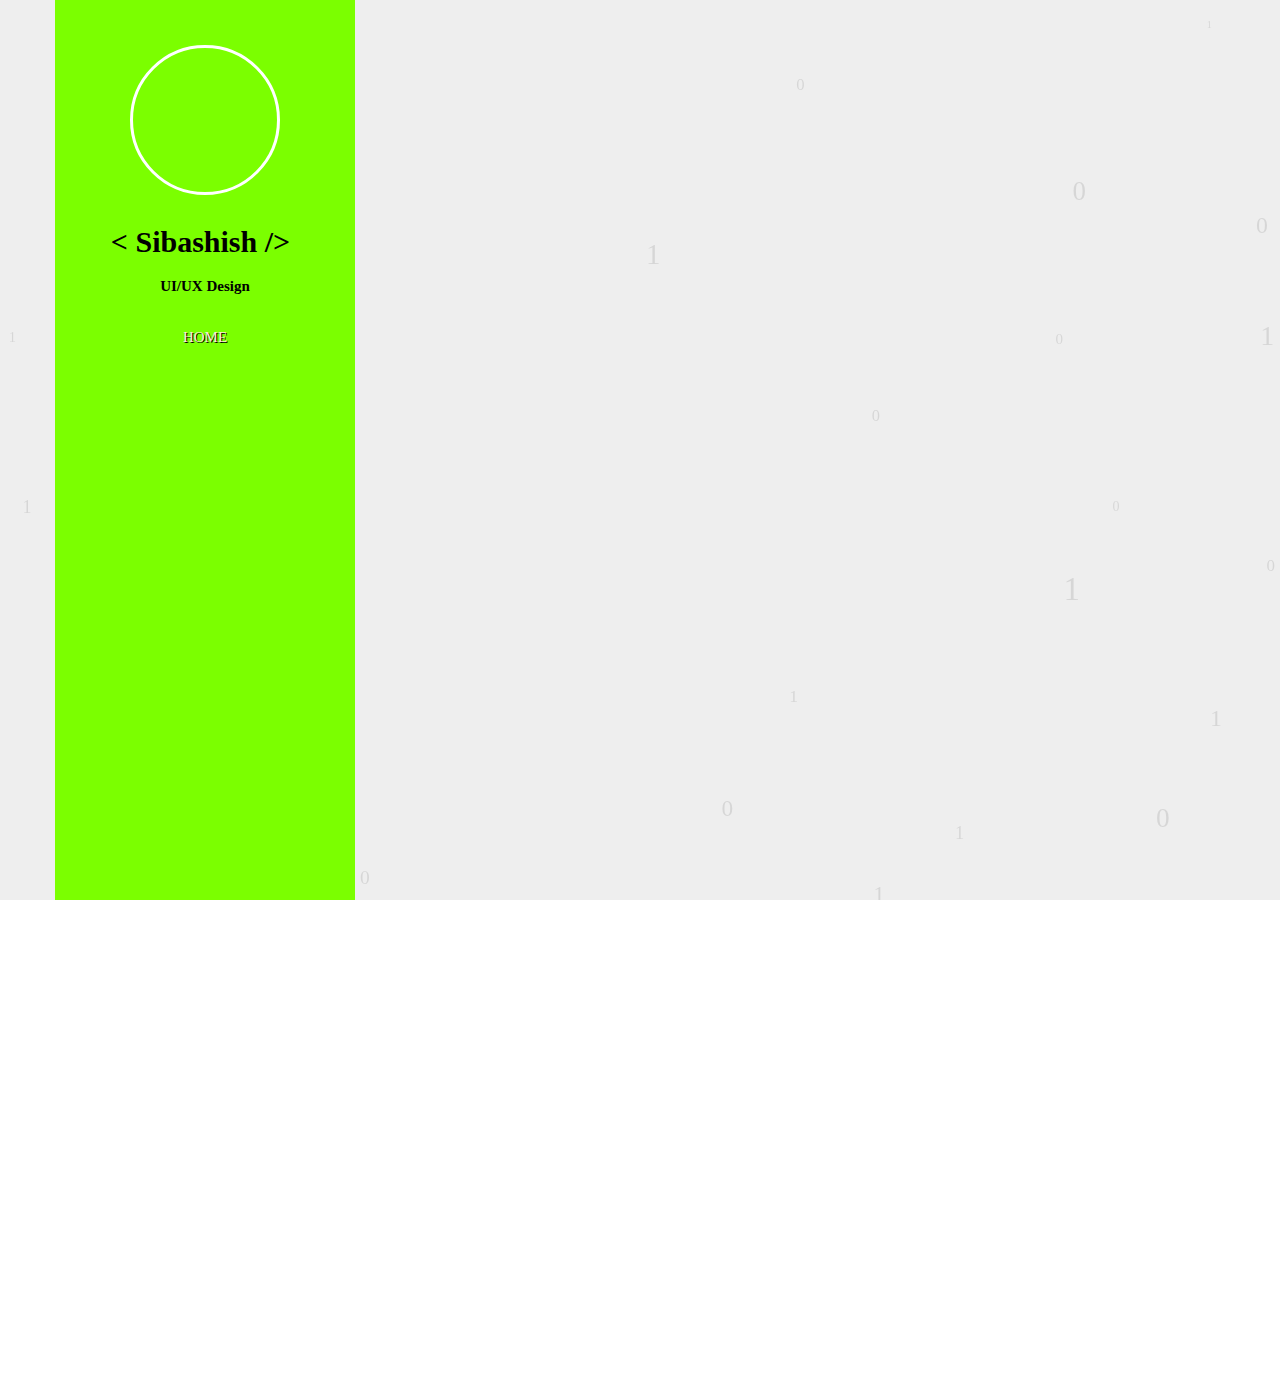
==== commit d0292c45: "Update ui.html" ====
--- a/ui.html
+++ b/ui.html
@@ -5,8 +5,8 @@
       <meta http-equiv="X-UA-Compatible" content="IE=edge">
       <title>UI/UX</title>
       <meta name="viewport" content="width=device-width, initial-scale=1">
-      <meta name="description" content="Portfolio webpage of Vinay Somawat" />
-      <meta name="keywords" content="portfolio,website,personal website,github,projects,computer science and engineering" />
+      <meta name="description" content="Portfolio webpage of sibashish biswas" />
+      <meta name="keywords" content="portfolio,website,personal website,github,projects,science and engineering" />
       <meta name="author" content="Sibashish Biswas" />
       <!--quora icon--> 
       <meta name="viewport" content="width=device-width, initial-scale=1">
@@ -44,9 +44,9 @@
             <aside id="colorlib-aside" role="complementary" class="border js-fullheight">
                <div class="text-center">
                   <div class="author-img" style="background-image: url(images/IMG_-wl1xai.jpg);"></div>
-                  <h1 id="colorlib-logo" style="font-family: fantasy;"><a href="https://sibashish99.github.io">Sibashish Biswas</a></h1>
+                  <h1 id="colorlib-logo" style="font-family: fantasy;"><a href="https://sibashish99.github.io">< <span>Sibashish</span> /></a></h1>
                   <p style="font-family: fantasy;"><strong>UI/UX Design</strong></p>
-                  <a href="index.html" style="font-family: fantasy; color: antiquewhite;">HOME</a>
+                  <a href="index.html" style="font-family: fantasy; color: antiquewhite; text-shadow: 1px 1px black;">HOME</a>
                </div>
             </aside>
             <div id="colorlib-main">
@@ -297,4 +297,4 @@
          </div>
       </div>
    </body>
-</html>+</html>
